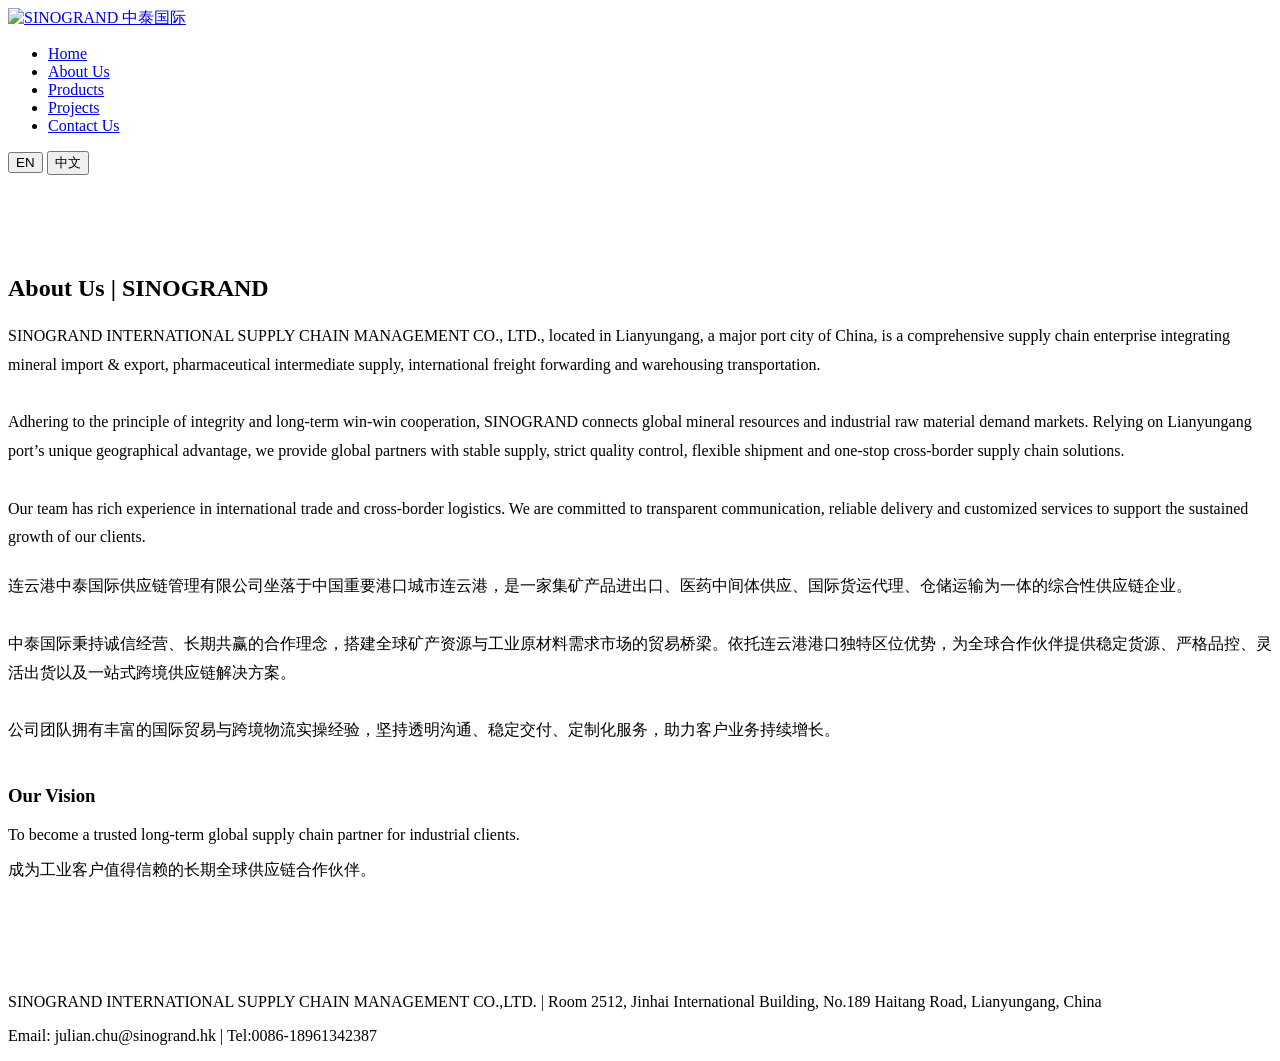
==== about.html @ 393de476 "Create about.html" ====
<!DOCTYPE html>
<html lang="en">
<head>
<meta charset="UTF-8">
<meta name="viewport" content="width=device-width, initial-scale=1.0">
<title>About Us | SINOGRAND</title>
<link rel="stylesheet" href="css/style.css">
</head>
<body>
<header>
  <div class="container header-wrap">
    <a href="index.html" class="logo">
      <img src="assets/logo.png" alt="SINOGRAND 中泰国际">
    </a>
    <nav>
      <ul>
        <li><a href="index.html" data-i18n="navHome">Home</a></li>
        <li><a href="about.html" data-i18n="navAbout">About Us</a></li>
        <li><a href="products.html" data-i18n="navProducts">Products</a></li>
        <li><a href="projects.html" data-i18n="navProjects">Projects</a></li>
        <li><a href="contact.html" data-i18n="navContact">Contact Us</a></li>
      </ul>
    </nav>
    <div class="lang-switch">
      <button id="lang-en" class="active">EN</button>
      <button id="lang-zh">中文</button>
    </div>
  </div>
</header>

<section style="padding:80px 0;">
<div class="container">
  <h2 data-i18n="aboutTitle">About Us | SINOGRAND</h2>
  <p data-i18n="aboutMain" style="margin:20px 0;line-height:1.8;">
    SINOGRAND INTERNATIONAL SUPPLY CHAIN MANAGEMENT CO., LTD., located in Lianyungang, a major port city of China, is a comprehensive supply chain enterprise integrating mineral import & export, pharmaceutical intermediate supply, international freight forwarding and warehousing transportation.
    <br><br>
    Adhering to the principle of integrity and long-term win-win cooperation, SINOGRAND connects global mineral resources and industrial raw material demand markets. Relying on Lianyungang port’s unique geographical advantage, we provide global partners with stable supply, strict quality control, flexible shipment and one-stop cross-border supply chain solutions.
    <br><br>
    Our team has rich experience in international trade and cross-border logistics. We are committed to transparent communication, reliable delivery and customized services to support the sustained growth of our clients.
  </p>
  <p data-i18n="aboutMainZh" style="margin:20px 0;line-height:1.8;">
    连云港中泰国际供应链管理有限公司坐落于中国重要港口城市连云港，是一家集矿产品进出口、医药中间体供应、国际货运代理、仓储运输为一体的综合性供应链企业。
    <br><br>
    中泰国际秉持诚信经营、长期共赢的合作理念，搭建全球矿产资源与工业原材料需求市场的贸易桥梁。依托连云港港口独特区位优势，为全球合作伙伴提供稳定货源、严格品控、灵活出货以及一站式跨境供应链解决方案。
    <br><br>
    公司团队拥有丰富的国际贸易与跨境物流实操经验，坚持透明沟通、稳定交付、定制化服务，助力客户业务持续增长。
  </p>

  <h3 style="margin-top:40px;" data-i18n="ourVision">Our Vision</h3>
  <p data-i18n="visionText">To become a trusted long-term global supply chain partner for industrial clients.</p>
  <p data-i18n="visionTextZh">成为工业客户值得信赖的长期全球供应链合作伙伴。</p>
</div>
</section>

<footer>
  <div class="container">
    <p>SINOGRAND INTERNATIONAL SUPPLY CHAIN MANAGEMENT CO.,LTD. | Room 2512, Jinhai International Building, No.189 Haitang Road, Lianyungang, China</p>
    <p>Email: julian.chu@sinogrand.hk | Tel:0086-18961342387</p>
  </div>
</footer>

<script src="js/lang.js"></script>
</body>
</html>
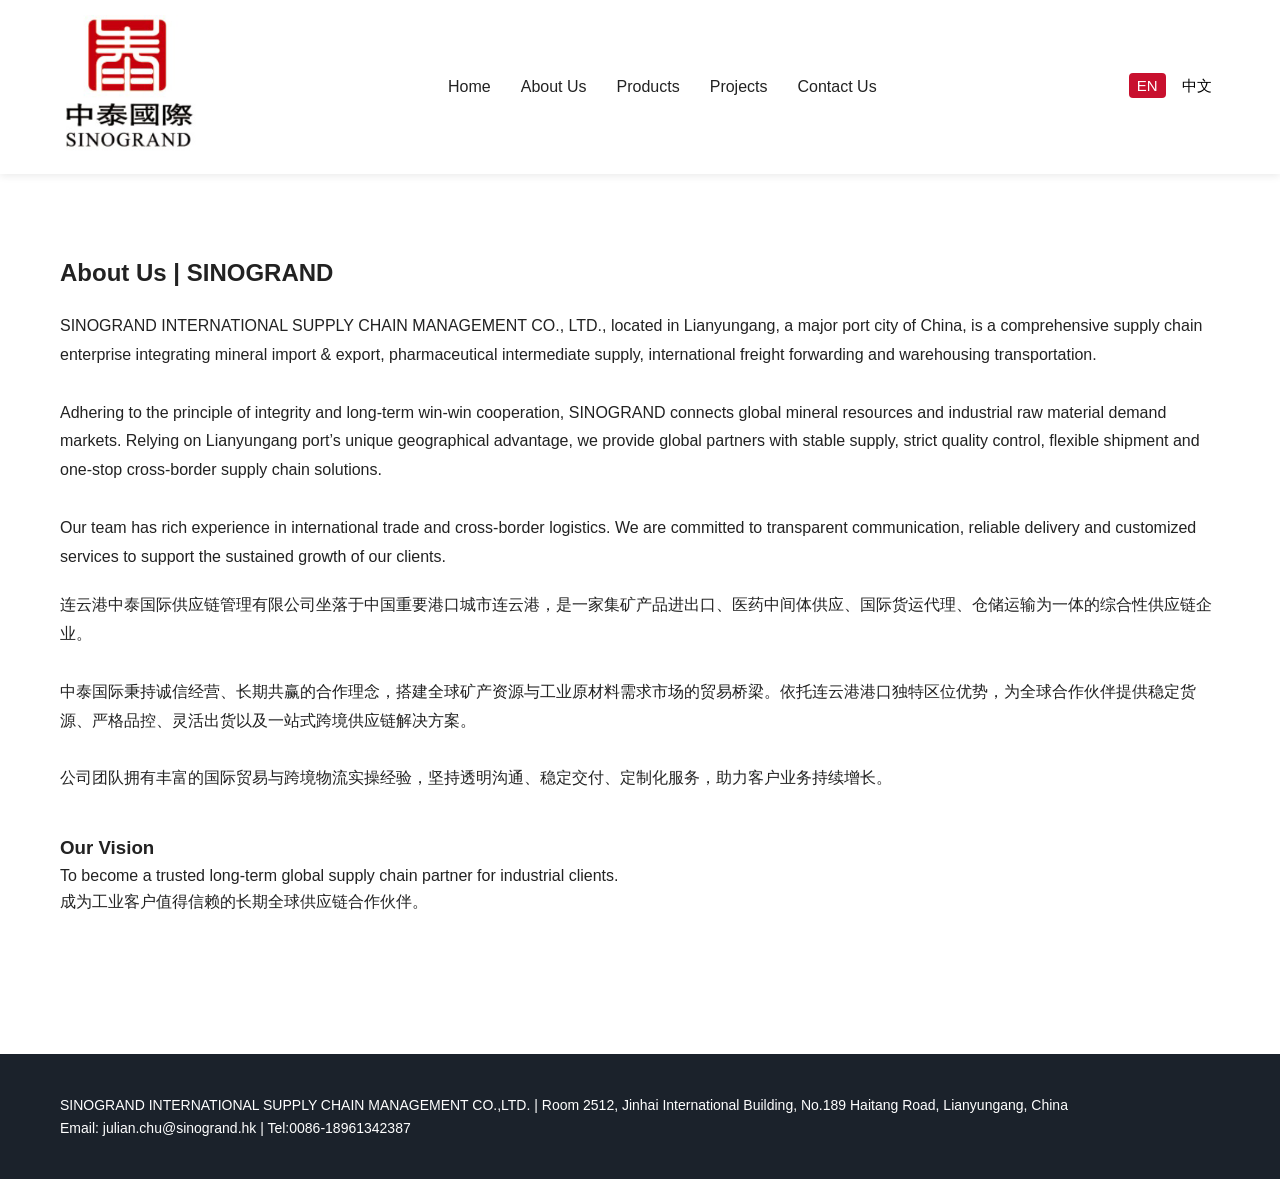
==== commit 32ecac03: "Update about.html" ====
--- a/about.html
+++ b/about.html
@@ -10,7 +10,7 @@
 <header>
   <div class="container header-wrap">
     <a href="index.html" class="logo">
-      <img src="assets/logo.png" alt="SINOGRAND 中泰国际">
+      <img src="assets/logo.png" alt="SINOGRAND 中泰国际" style="width:140px;height:auto;">
     </a>
     <nav>
       <ul>
--- a/css/style.css
+++ b/css/style.css
@@ -0,0 +1,37 @@
+*{margin:0;padding:0;box-sizing:border-box;font-family:Arial, "Noto Sans SC", sans-serif;}
+:root{--main-red:#c8102e;--dark:#222;--light:#f8f8f8;--gray:#666;}
+body{color:var(--dark);line-height:1.6;}
+.container{max-width:1200px;margin:0 auto;padding:0 20px;}
+
+/* Header导航栏 */
+header{background:#fff;box-shadow:0 2px 8px #00000015;position:sticky;top:0;z-index:99;}
+.header-wrap{display:flex;justify-content:space-between;align-items:center;padding:15px 20px;}
+.logo img{height:70px;}
+nav ul{display:flex;gap:30px;list-style:none;}
+nav a{text-decoration:none;color:#222;font-weight:500;transition:0.3s;}
+nav a:hover{color:var(--main-red);}
+.lang-switch button{border:none;background:transparent;font-size:15px;padding:4px 8px;cursor:pointer;margin-left:4px;}
+.lang-switch button.active{background:var(--main-red);color:white;border-radius:4px;}
+
+/* Banner首页大图区 */
+.banner{background:#1b222b;color:white;padding:120px 0;}
+.banner .container h1[data-i18n="bannerTitle"]{font-size:42px;margin-bottom:18px;}
+.banner .container p[data-i18n="bannerSub"]{font-size:18px;max-width:750px;margin-bottom:30px;opacity:0.9;}
+.btn{display:inline-block;background:var(--main-red);color:#fff;padding:14px 28px;border-radius:4px;text-decoration:none;font-weight:500;}
+
+/* 优势卡片板块 */
+.features{padding:80px 0;background:#fff;}
+.features-grid{display:grid;grid-template-columns:repeat(4,1fr);gap:24px;margin-top:40px;}
+.feature-card{border:1px solid #eee;padding:30px;border-radius:8px;text-align:center;}
+.feature-card h3[data-i18n^="feature"]{color:var(--main-red);margin-bottom:12px;font-size:20px;}
+
+/* 底部Footer */
+footer{background:#1b222b;color:#fff;padding:40px 0;margin-top:60px;font-size:14px;}
+
+/* 移动端适配 */
+@media(max-width:768px){
+  .header-wrap{flex-wrap:wrap;}
+  nav ul{gap:16px;margin:10px 0;}
+  .features-grid{grid-template-columns:repeat(2,1fr);}
+  .banner .container h1[data-i18n="bannerTitle"]{font-size:28px;}
+}
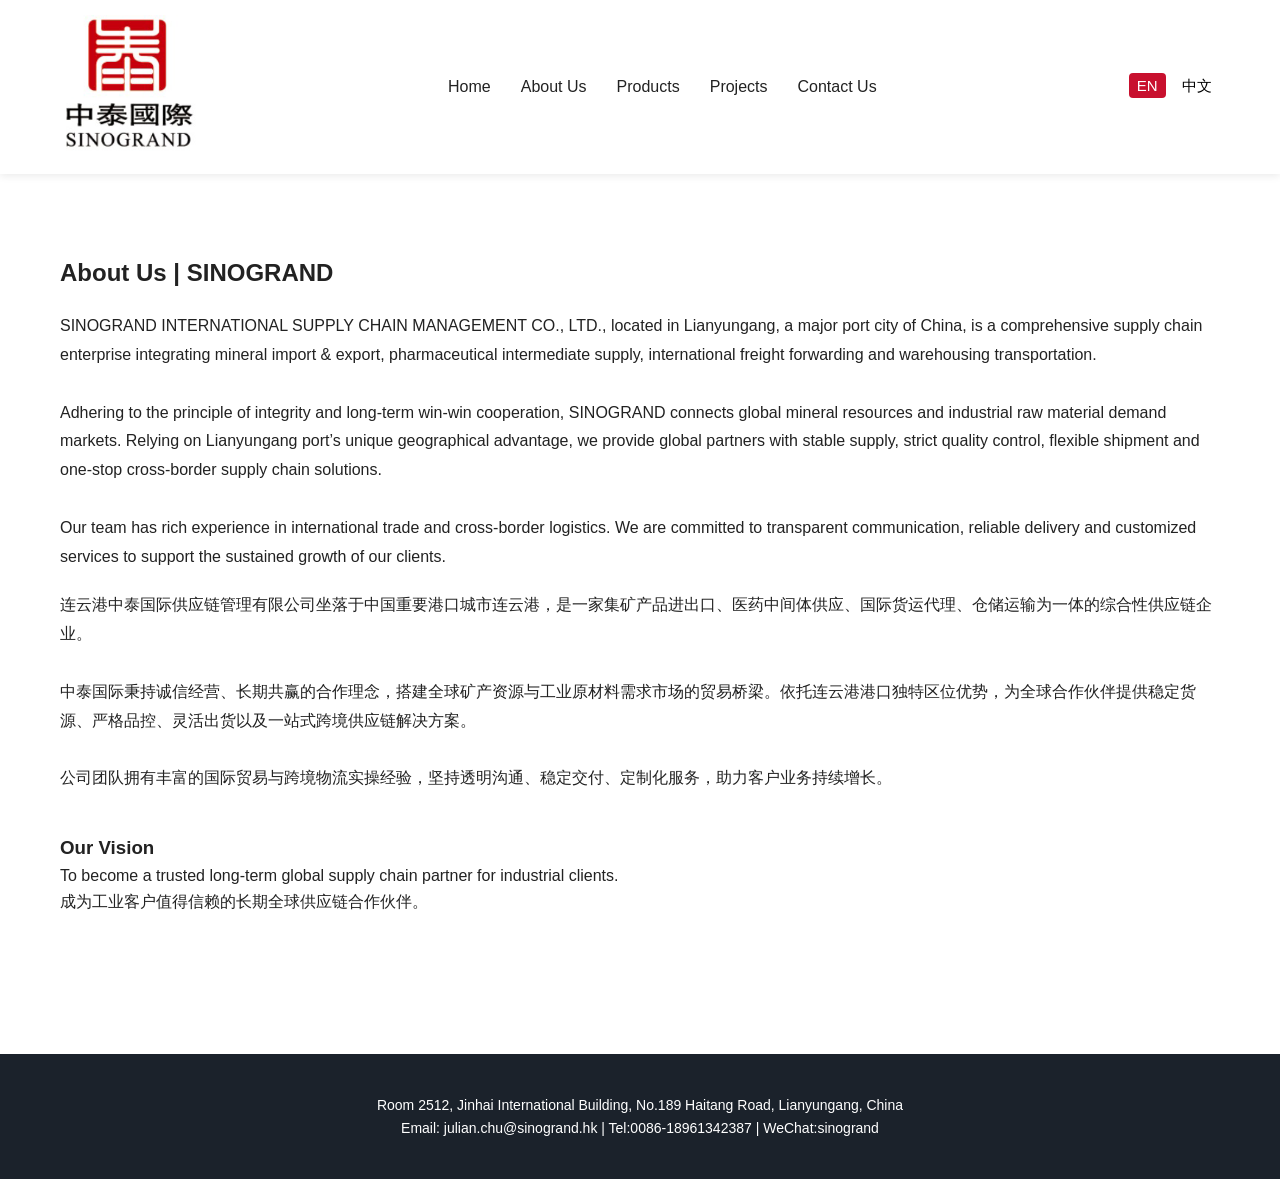
==== commit 0ef034e5: "Update about.html" ====
--- a/about.html
+++ b/about.html
@@ -54,9 +54,9 @@
 
 <footer>
   <div class="container">
-    <p>SINOGRAND INTERNATIONAL SUPPLY CHAIN MANAGEMENT CO.,LTD. | Room 2512, Jinhai International Building, No.189 Haitang Road, Lianyungang, China</p>
-    <p>Email: julian.chu@sinogrand.hk | Tel:0086-18961342387</p>
-  </div>
+<p style="text-align:center;">Room 2512, Jinhai International Building, No.189 Haitang Road, Lianyungang, China</p>
+<p style="text-align:center;">Email: julian.chu@sinogrand.hk | Tel:0086-18961342387 | WeChat:sinogrand</p>
+</div>
 </footer>
 
 <script src="js/lang.js"></script>
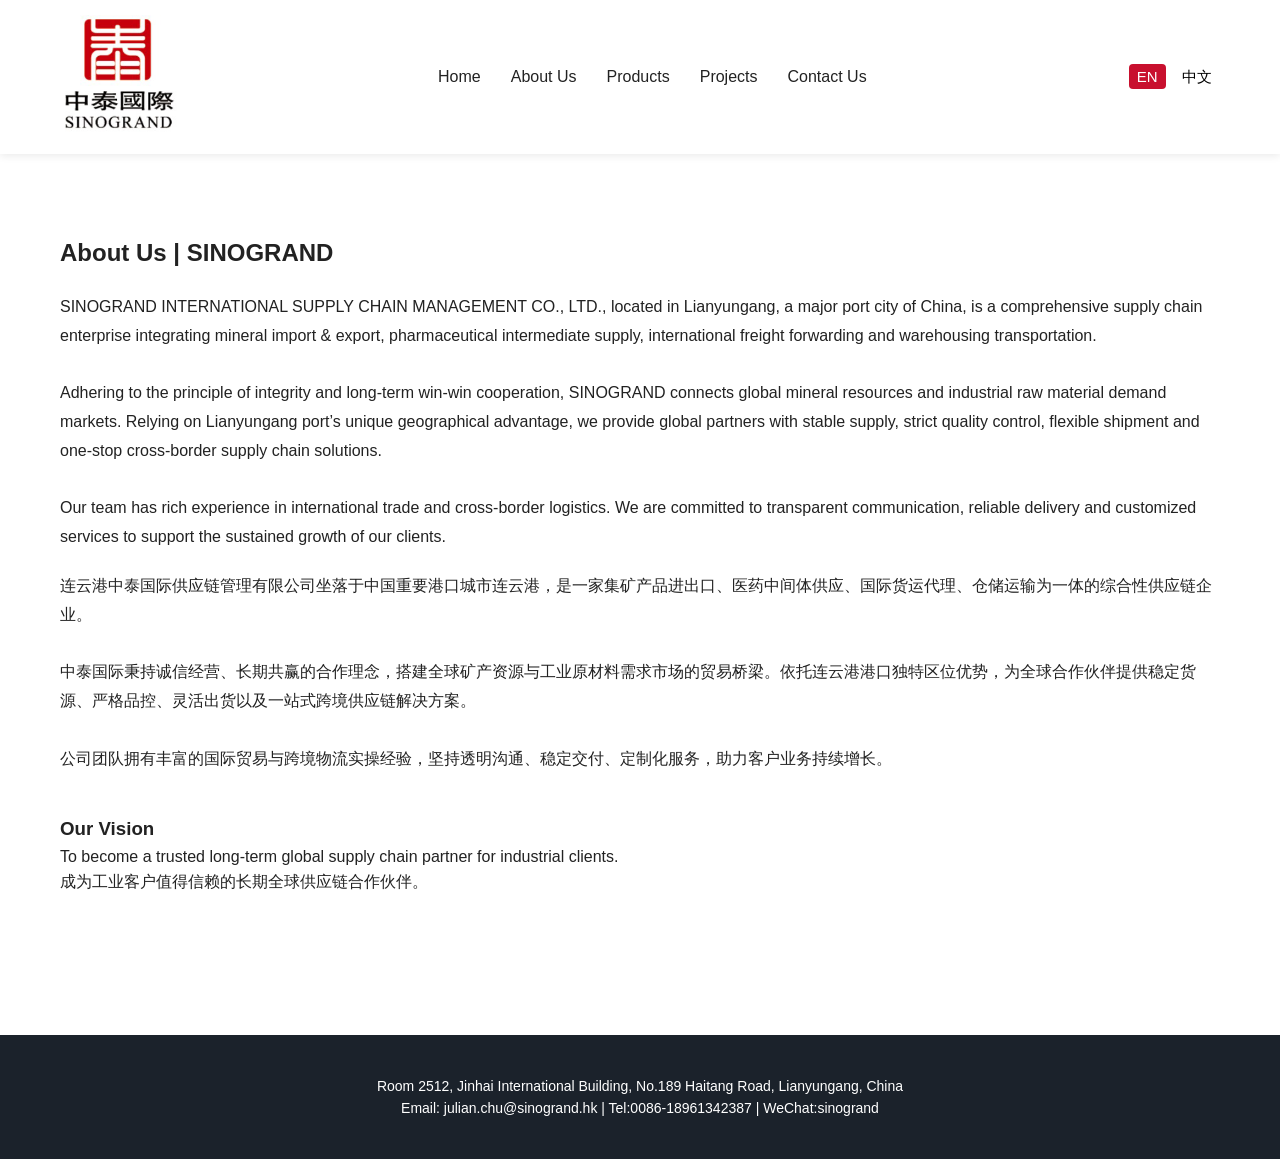
==== commit 4df5b76a: "Update about.html" ====
--- a/about.html
+++ b/about.html
@@ -10,7 +10,7 @@
 <header>
   <div class="container header-wrap">
     <a href="index.html" class="logo">
-      <img src="assets/logo.png" alt="SINOGRAND 中泰国际" style="width:140px;height:auto;">
+      <img src="assets/logo.png" alt="SINOGRAND 中泰国际" style="width:120px;height:auto;">
     </a>
     <nav>
       <ul>
